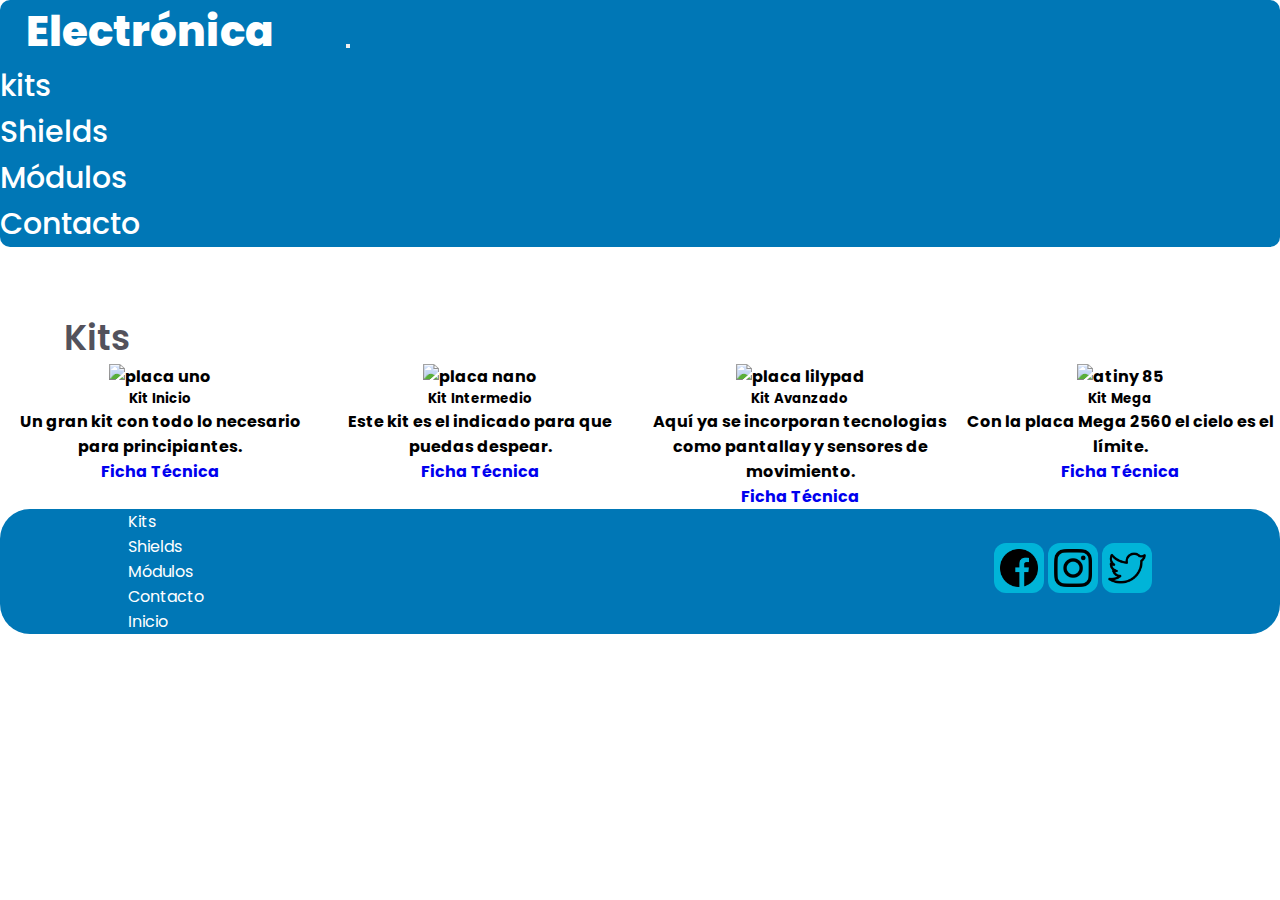
==== paginas/kits.html @ 5903befb "Subo las páginas sin errores, ya no se rompen con el responsive" ====
<html lang="en">
    <head>
        <meta charset="UTF-8">
        <meta name="viewport" content="width=device-width, initial-scale=1.0">
        <title>Kits</title>
        <link rel="preconnect" href="https://fonts.googleapis.com">
        <link rel="preconnect" href="https://fonts.gstatic.com" crossorigin>
        <link href="https://fonts.googleapis.com/css2?family=Poppins:wght@400;500;600;700;800&display=swap" rel="stylesheet">
        <link href="https://cdn.jsdelivr.net/npm/bootstrap@5.3.2/dist/css/bootstrap.min.css" rel="stylesheet" integrity="sha384-T3c6CoIi6uLrA9TneNEoa7RxnatzjcDSCmG1MXxSR1GAsXEV/Dwwykc2MPK8M2HN" crossorigin="anonymous">
        <link rel="stylesheet" href="../css/style.css">
    </head>
<body>
    <header>
        <nav class="navbar navbar-expand-lg bg-body-tertiary">
        <div class="container-fluid">
            <a class="logo" href="../index.html">Electrónica     </a>
          <button class="navbar-toggler" type="button" data-bs-toggle="collapse" data-bs-target="#navbarNav" aria-controls="navbarNav" aria-expanded="false" aria-label="Toggle navigation">
            <span class="navbar-toggler-icon"></span>
          </button>
          <div class="collapse navbar-collapse" id="navbarNav">
            <ul class="navbar-nav">
              <li class="nav-item">
                <a class="nav-link" href="../paginas/kits.html">kits</a>
              </li>
              <li class="nav-item">
                <a class="nav-link" href="../paginas/shields.html">Shields</a>
              </li>
              <li class="nav-item">
                <a class="nav-link" href="../paginas/modulos.html">Módulos</a>
              </li>
              <li class="nav-item">
                <a class="nav-link" href="../paginas/contacto.html">Contacto</a>
              </li>
            </ul>
          </div>
        </div>
      </nav>
    </header>
    <main>
        <div class="content-h1">
            <h1>Kits</h1>
        </div> 
        <div class="content-fluid">
            <div class="row">
                <div class="card" style="width: 25rem;">
                    <img src="../imagenes/inicio.jpg" class="card-img-top" alt="placa uno">
                    <div class="card-body">
                    <h5 class="card-title">Kit Inicio</h5>
                    <p class="card-text">Un gran kit con todo lo necesario para principiantes.</p>
                    <a href="#" class="btn btn-primary">Ficha Técnica</a>
                    </div>
                </div>
                <div class="card" style="width: 25rem;">
                    <img src="../imagenes/intermedio.jpg" class="card-img-top" alt="placa nano">
                    <div class="card-body">
                    <h5 class="card-title">Kit Intermedio</h5>
                    <p class="card-text">Este kit es el indicado para que puedas despear.</p>
                    <a href="#" class="btn btn-primary">Ficha Técnica</a>
                    </div>
                </div>
                <div class="card" style="width: 25rem;">
                    <img src="../imagenes/avanzado.jpg"  class="card-img-top" alt="placa lilypad">
                    <div class="card-body">
                    <h5 class="card-title">Kit Avanzado</h5>
                    <p class="card-text">Aquí ya se incorporan tecnologias como pantallay y sensores de movimiento.</p>
                    <a href="#" class="btn btn-primary">Ficha Técnica</a>
                    </div>
                </div>
                <div class="card" style="width: 25rem;">
                    <img src="../imagenes/kit-mega.jpg" class="card-img-top" alt="atiny 85"> 
                    <div class="card-body">
                    <h5 class="card-title">Kit Mega</h5>
                    <p class="card-text">Con la placa Mega 2560 el cielo es el límite.</p>
                    <a href="#" class="btn btn-primary">Ficha Técnica</a>
                    </div>
                </div>
            </div>
        </div> 
    </main>                    
    <footer>
        <div class="footer-container">
            <nav>
                <ul>
                    <li><a class="foot-tags" href="../paginas/kits.html">Kits</a></a></li> 
                    <li><a class="foot-tags" href="../paginas/shields.html">Shields</a></li>
                    <li><a class="foot-tags" href="../paginas/modulos.html">Módulos</a></li>
                    <li><a class="foot-tags" href="../paginas/contacto.html">Contacto</a></li>
                    <li><a class="foot-tags" href="../index.html">Inicio</a></li>
                </ul>
            </nav>
        </div>
        <div class="icons-container">
            <img class="icons" src="../imagenes/ico_facebook.png" alt="icono facebook">
            <img class="icons" src="../imagenes/ico_instagram.png" alt="icono instagram">
            <img class="icons" src="../imagenes/ico_twitter.png" alt=" icono twitter">
        </div>
    </footer>
    <script src="https://cdn.jsdelivr.net/npm/bootstrap@5.3.2/dist/js/bootstrap.bundle.min.js" integrity="sha384-C6RzsynM9kWDrMNeT87bh95OGNyZPhcTNXj1NW7RuBCsyN/o0jlpcV8Qyq46cDfL" crossorigin="anonymous"></script>
</body>
</html>
---- css/style.css ----
@import url('https://fonts.googleapis.com/css2?family=Poppins:wght@400;500;600;700;800&display=swap');
*{
    padding: 0;
    margin: 0;
    box-sizing: border-box;
    font-family: 'Poppins', sans-serif !important;
    text-decoration: none !important;
    list-style: none;
}
header .navbar {
    background-color: #0077B6 !important;
    border-radius: 10px !important;
}
header .nav-link{
    color: #ffffff;
    font-weight: 500;
    font-size: 30px;
}
header .logo{

    font-weight: 800;
    font-size: 42px;
    color: #ffffff;
    padding: 2% 5% 2% 2%;
    text-decoration: none;
}
h1{
    font-size: 35px;
    font-weight: 600;
     padding: 5% 0% 0% 5%;
    color: #53525c;
}
div .card{
    text-align: center !important;
    font-weight: 700;
}
main .row{
    display: flex;
    justify-content: center;
}
footer {
    background-color: #0077B6;
    margin: 0 auto;
    padding: 0% 10%;
    border-radius: 30px;
    height: auto;
    display: flex;
    justify-content: space-between;
    align-items: center;
    flex-direction: row !important;
}
img.icons{
    max-width: 50px !important;
    padding: 6px 6px;
    border-radius: 12px;
    background-color: #00B4D8;
}
a.foot-tags{
    color: #ffffff !important;
}
div .info-container{
    display: flex;
    flex-direction: row;
}
div .cards{
    display: flex;
    flex-direction: row;
}
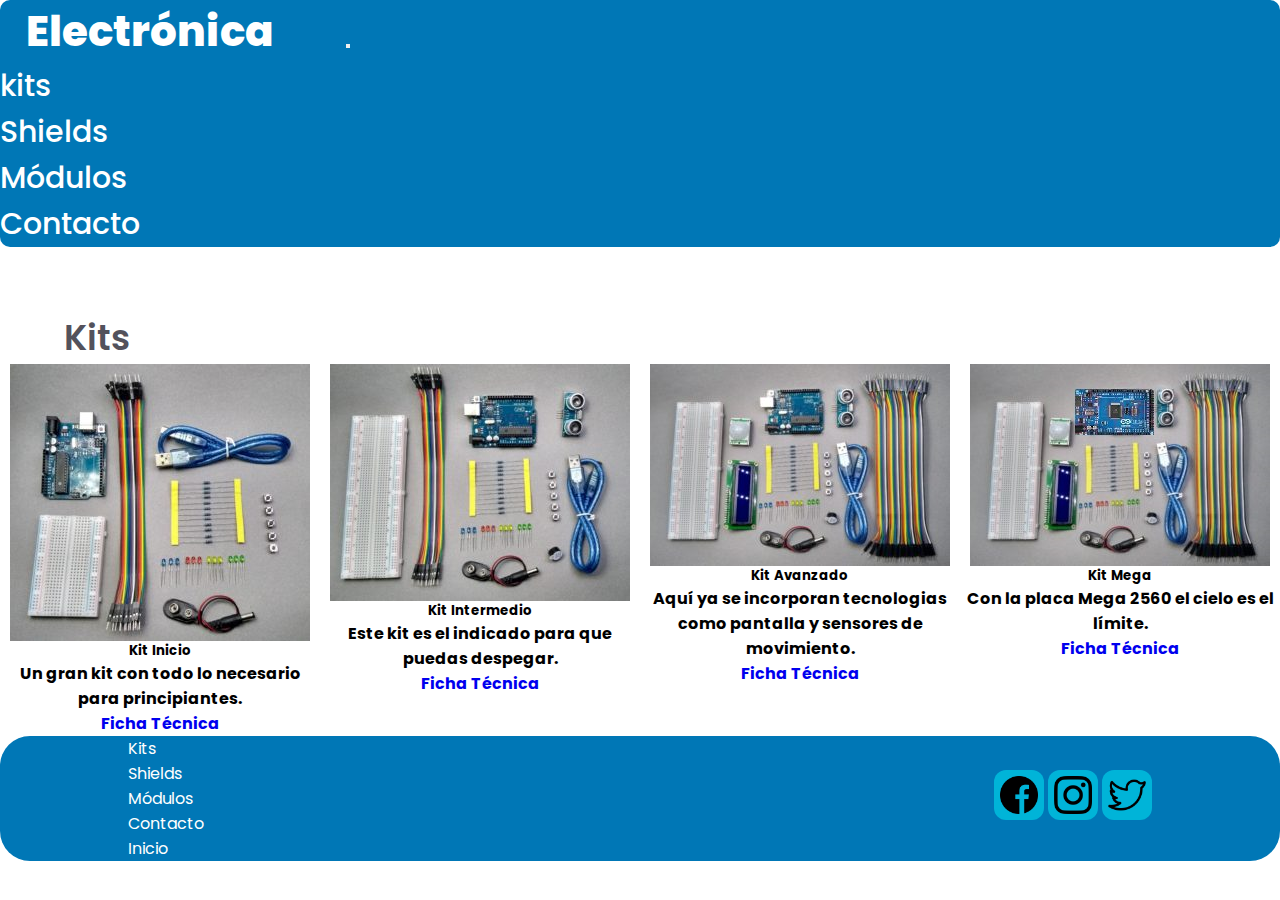
==== commit 8150e528: "Corrección de errore ortográficos" ====
--- a/paginas/kits.html
+++ b/paginas/kits.html
@@ -54,7 +54,7 @@
                     <img src="../imagenes/intermedio.jpg" class="card-img-top" alt="placa nano">
                     <div class="card-body">
                     <h5 class="card-title">Kit Intermedio</h5>
-                    <p class="card-text">Este kit es el indicado para que puedas despear.</p>
+                    <p class="card-text">Este kit es el indicado para que puedas despegar.</p>
                     <a href="#" class="btn btn-primary">Ficha Técnica</a>
                     </div>
                 </div>
@@ -62,7 +62,7 @@
                     <img src="../imagenes/avanzado.jpg"  class="card-img-top" alt="placa lilypad">
                     <div class="card-body">
                     <h5 class="card-title">Kit Avanzado</h5>
-                    <p class="card-text">Aquí ya se incorporan tecnologias como pantallay y sensores de movimiento.</p>
+                    <p class="card-text">Aquí ya se incorporan tecnologias como pantalla y sensores de movimiento.</p>
                     <a href="#" class="btn btn-primary">Ficha Técnica</a>
                     </div>
                 </div>
